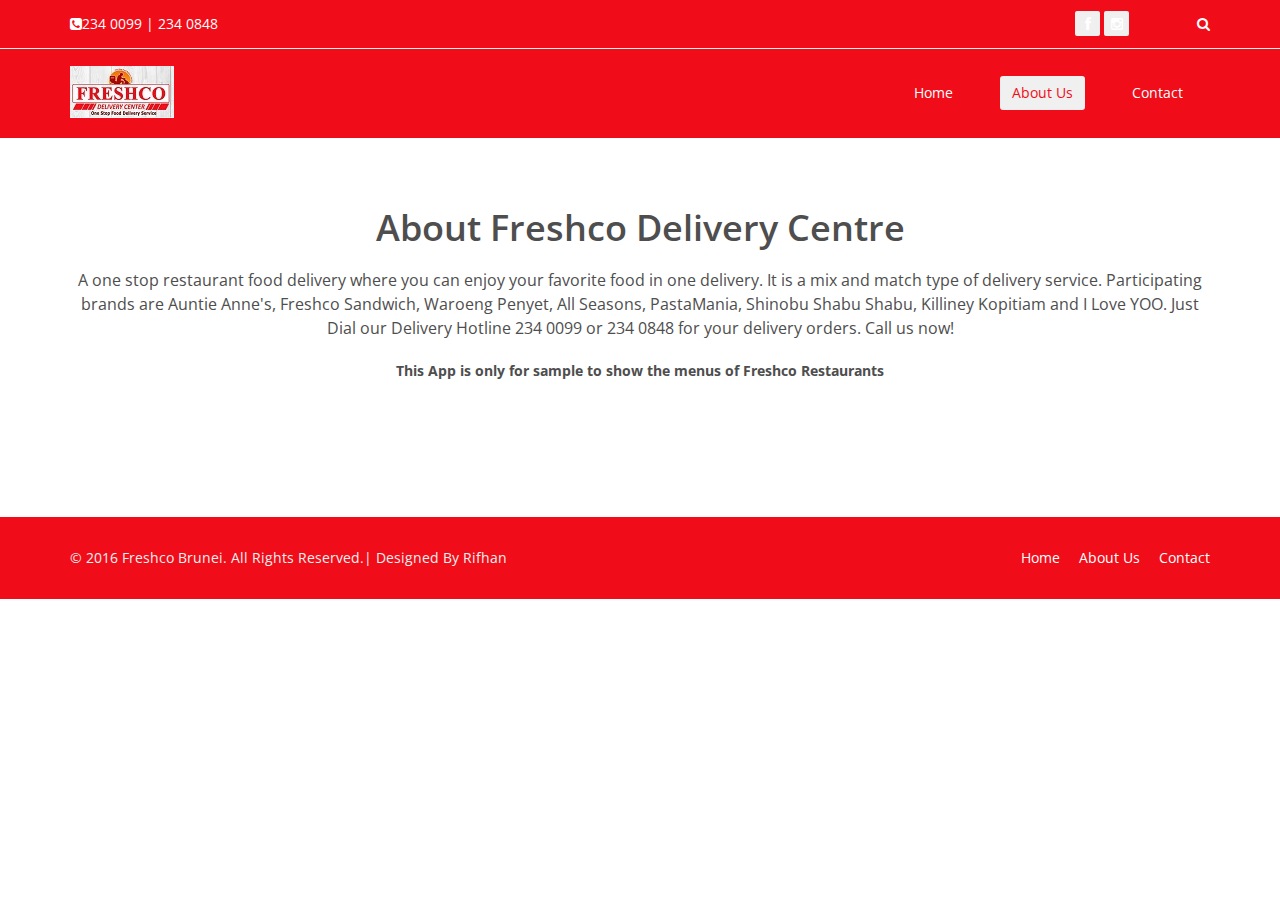
==== about-us.html @ 593df30f "Add files via upload" ====
<!DOCTYPE html>
<html>
    
    <head>
        <meta charset="utf-8">
        <meta name="viewport" content="width=device-width, initial-scale=1.0">
        <meta name="description" content="">
        <meta name="author" content="">
        <title>About Us</title>
        <!-- core CSS -->
        <link href="css/bootstrap.min.css" rel="stylesheet">
        <link href="css/font-awesome.min.css" rel="stylesheet">
        <link href="css/animate.min.css" rel="stylesheet">
        <link href="css/prettyPhoto.css" rel="stylesheet">
        <link href="css/main.css" rel="stylesheet">
        <link href="css/responsive.css" rel="stylesheet">
        <!--[if lt IE 9]>
            <script src="js/html5shiv.js"></script>
            <script src="js/respond.min.js"></script>
        <![endif]-->
        <!--<link rel="shortcut icon" href="images/ico/favicon.ico">
        <link rel="apple-touch-icon-precomposed" sizes="144x144" href="images/ico/apple-touch-icon-144-precomposed.png">
        <link rel="apple-touch-icon-precomposed" sizes="114x114" href="images/ico/apple-touch-icon-114-precomposed.png">
        <link rel="apple-touch-icon-precomposed" sizes="72x72" href="images/ico/apple-touch-icon-72-precomposed.png">
        <link rel="apple-touch-icon-precomposed" href="images/ico/apple-touch-icon-57-precomposed.png">-->
	</head>
    
    <body>
        <header id="header">
            <div class="top-bar">
                <div class="container">
                    <div class="row">
                        <div class="col-sm-6 col-xs-4">
                            <div class="top-number">
                                <p>
                                    <i class="fa fa-phone-square"></i>234 0099 | 234 0848</p>
                            </div>
                        </div>
                        <div class="col-sm-6 col-xs-8">
                            <div class="social">
                                <ul class="social-share">
                                    <li>
                                        <a href="https://www.facebook.com/Freshco-Brunei-477813795649730/"><i class="fa fa-facebook"></i></a>
                                    </li>
                                   
                                    <li>
                                        <a href="http://www.instagram.com/freshcobrunei"><i class="fa fa-instagram"></i></a>
                                    </li>
                                </ul>
                                <div class="search">
                                    <form role="form">
                                        <input type="text" class="search-form" autocomplete="off" placeholder="Search">
                                        <i class="fa fa-search"></i>
									</form>
                                </div>
                            </div>
                        </div>
                    </div>
                </div>
                <!--/.container-->
            </div>
			 <!--/.top-bar-->
            <nav class="navbar navbar-inverse" role="banner">
                <div class="container">
                    <div class="navbar-header">
                        <button type="button" class="navbar-toggle" data-toggle="collapse" data-target=".navbar-collapse">
                            <span class="sr-only">Toggle navigation</span>
                            <span class="icon-bar"></span>
                            <span class="icon-bar"></span>
                            <span class="icon-bar"></span>
                        </button>
                        <a class="navbar-brand" href="index.html"><img src="images/logo.jpg" alt="logo"></a>
                    </div>
                    <div class="collapse navbar-collapse navbar-right">
                        <ul class="nav navbar-nav">
                            <li>
                                <a href="index.html">Home</a>
                            </li>
                            <li class="active">
                                <a href="about-us.html">About Us</a>
                            </li>                   
                            <li>
                                <a href="contact-us.html">Contact</a>
                            </li>
                        </ul>
                    </div>
                </div>
                <!--/.container-->
            </nav><!--/nav-->
		</header>

    <section id="about-us">
        <div class="container">
			<div class="center wow fadeInDown">
				<h2>About Freshco Delivery Centre</h2>
				<p class="lead">A one stop restaurant food delivery where you can enjoy your favorite food in one delivery. It is a mix and match type of delivery service. 
				Participating brands are Auntie Anne's, Freshco Sandwich, Waroeng Penyet, All Seasons, PastaMania, Shinobu Shabu Shabu, Killiney Kopitiam and I Love YOO. 
				Just Dial our Delivery Hotline 234 0099 or 234 0848 for your delivery orders. Call us now!</p>
				
				<p><strong> This App is only for sample to show the menus of Freshco Restaurants</strong></p>
			</div>
		</div><!--/.container-->
    </section><!--/about-us-->

    <!--/#bottom-->
        <footer id="footer" class="midnight-blue">
            <div class="container">
                <div class="row">
                    <div class="col-sm-6">© 2016 Freshco Brunei. All Rights Reserved.| Designed By Rifhan</div>
                    <div class="col-sm-6">
                        <ul class="pull-right">
                            <li>
                                <a href="index.html">Home</a>
                            </li>
                            <li>
                                <a href="about-us.html">About Us</a>
                            </li>
                            <li>
                                <a href="contact-us.html">Contact</a>
                            </li>
                        </ul>
                    </div>
                </div>
            </div>
        </footer>
        <!--/#footer-->

    <script src="js/jquery.js"></script>
    <script type="text/javascript">
        $('.carousel').carousel()
    </script>
    <script src="js/bootstrap.min.js"></script>
    <script src="js/jquery.prettyPhoto.js"></script>
    <script src="js/jquery.isotope.min.js"></script>
    <script src="js/main.js"></script>
    <script src="js/wow.min.js"></script>
</body>
</html>
---- css/prettyPhoto.css ----
div.pp_default .pp_top,div.pp_default .pp_top .pp_middle,div.pp_default .pp_top .pp_left,div.pp_default .pp_top .pp_right,div.pp_default .pp_bottom,div.pp_default .pp_bottom .pp_left,div.pp_default .pp_bottom .pp_middle,div.pp_default .pp_bottom .pp_right{height:13px}
div.pp_default .pp_top .pp_left{background:url(../images/prettyPhoto/default/sprite.png) -78px -93px no-repeat}
div.pp_default .pp_top .pp_middle{background:url(../images/prettyPhoto/default/sprite_x.png) top left repeat-x}
div.pp_default .pp_top .pp_right{background:url(../images/prettyPhoto/default/sprite.png) -112px -93px no-repeat}
div.pp_default .pp_content .ppt{color:#f8f8f8}
div.pp_default .pp_content_container .pp_left{background:url(../images/prettyPhoto/default/sprite_y.png) -7px 0 repeat-y;padding-left:13px}
div.pp_default .pp_content_container .pp_right{background:url(../images/prettyPhoto/default/sprite_y.png) top right repeat-y;padding-right:13px}
div.pp_default .pp_next:hover{background:url(../images/prettyPhoto/default/sprite_next.png) center right no-repeat;cursor:pointer}
div.pp_default .pp_previous:hover{background:url(../images/prettyPhoto/default/sprite_prev.png) center left no-repeat;cursor:pointer}
div.pp_default .pp_expand{background:url(../images/prettyPhoto/default/sprite.png) 0 -29px no-repeat;cursor:pointer;width:28px;height:28px}
div.pp_default .pp_expand:hover{background:url(../images/prettyPhoto/default/sprite.png) 0 -56px no-repeat;cursor:pointer}
div.pp_default .pp_contract{background:url(../images/prettyPhoto/default/sprite.png) 0 -84px no-repeat;cursor:pointer;width:28px;height:28px}
div.pp_default .pp_contract:hover{background:url(../images/prettyPhoto/default/sprite.png) 0 -113px no-repeat;cursor:pointer}
div.pp_default .pp_close{width:30px;height:30px;background:url(../images/prettyPhoto/default/sprite.png) 2px 1px no-repeat;cursor:pointer}
div.pp_default .pp_gallery ul li a{background:url(../images/prettyPhoto/default/default_thumb.png) center center #f8f8f8;border:1px solid #aaa}
div.pp_default .pp_social{margin-top:7px}
div.pp_default .pp_gallery a.pp_arrow_previous,div.pp_default .pp_gallery a.pp_arrow_next{position:static;left:auto}
div.pp_default .pp_nav .pp_play,div.pp_default .pp_nav .pp_pause{background:url(../images/prettyPhoto/default/sprite.png) -51px 1px no-repeat;height:30px;width:30px}
div.pp_default .pp_nav .pp_pause{background-position:-51px -29px}
div.pp_default a.pp_arrow_previous,div.pp_default a.pp_arrow_next{background:url(../images/prettyPhoto/default/sprite.png) -31px -3px no-repeat;height:20px;width:20px;margin:4px 0 0}
div.pp_default a.pp_arrow_next{left:52px;background-position:-82px -3px}
div.pp_default .pp_content_container .pp_details{margin-top:5px}
div.pp_default .pp_nav{clear:none;height:30px;width:110px;position:relative}
div.pp_default .pp_nav .currentTextHolder{font-family:Georgia;font-style:italic;color:#999;font-size:11px;left:75px;line-height:25px;position:absolute;top:2px;margin:0;padding:0 0 0 10px}
div.pp_default .pp_close:hover,div.pp_default .pp_nav .pp_play:hover,div.pp_default .pp_nav .pp_pause:hover,div.pp_default .pp_arrow_next:hover,div.pp_default .pp_arrow_previous:hover{opacity:0.7}
div.pp_default .pp_description{font-size:11px;font-weight:700;line-height:14px;margin:5px 50px 5px 0}
div.pp_default .pp_bottom .pp_left{background:url(../images/prettyPhoto/default/sprite.png) -78px -127px no-repeat}
div.pp_default .pp_bottom .pp_middle{background:url(../images/prettyPhoto/default/sprite_x.png) bottom left repeat-x}
div.pp_default .pp_bottom .pp_right{background:url(../images/prettyPhoto/default/sprite.png) -112px -127px no-repeat}
div.pp_default .pp_loaderIcon{background:url(../images/prettyPhoto/default/loader.gif) center center no-repeat}
div.light_rounded .pp_top .pp_left{background:url(../images/prettyPhoto/light_rounded/sprite.png) -88px -53px no-repeat}
div.light_rounded .pp_top .pp_right{background:url(../images/prettyPhoto/light_rounded/sprite.png) -110px -53px no-repeat}
div.light_rounded .pp_next:hover{background:url(../images/prettyPhoto/light_rounded/btnNext.png) center right no-repeat;cursor:pointer}
div.light_rounded .pp_previous:hover{background:url(../images/prettyPhoto/light_rounded/btnPrevious.png) center left no-repeat;cursor:pointer}
div.light_rounded .pp_expand{background:url(../images/prettyPhoto/light_rounded/sprite.png) -31px -26px no-repeat;cursor:pointer}
div.light_rounded .pp_expand:hover{background:url(../images/prettyPhoto/light_rounded/sprite.png) -31px -47px no-repeat;cursor:pointer}
div.light_rounded .pp_contract{background:url(../images/prettyPhoto/light_rounded/sprite.png) 0 -26px no-repeat;cursor:pointer}
div.light_rounded .pp_contract:hover{background:url(../images/prettyPhoto/light_rounded/sprite.png) 0 -47px no-repeat;cursor:pointer}
div.light_rounded .pp_close{width:75px;height:22px;background:url(../images/prettyPhoto/light_rounded/sprite.png) -1px -1px no-repeat;cursor:pointer}
div.light_rounded .pp_nav .pp_play{background:url(../images/prettyPhoto/light_rounded/sprite.png) -1px -100px no-repeat;height:15px;width:14px}
div.light_rounded .pp_nav .pp_pause{background:url(../images/prettyPhoto/light_rounded/sprite.png) -24px -100px no-repeat;height:15px;width:14px}
div.light_rounded .pp_arrow_previous{background:url(../images/prettyPhoto/light_rounded/sprite.png) 0 -71px no-repeat}
div.light_rounded .pp_arrow_next{background:url(../images/prettyPhoto/light_rounded/sprite.png) -22px -71px no-repeat}
div.light_rounded .pp_bottom .pp_left{background:url(../images/prettyPhoto/light_rounded/sprite.png) -88px -80px no-repeat}
div.light_rounded .pp_bottom .pp_right{background:url(../images/prettyPhoto/light_rounded/sprite.png) -110px -80px no-repeat}
div.dark_rounded .pp_top .pp_left{background:url(../images/prettyPhoto/dark_rounded/sprite.png) -88px -53px no-repeat}
div.dark_rounded .pp_top .pp_right{background:url(../images/prettyPhoto/dark_rounded/sprite.png) -110px -53px no-repeat}
div.dark_rounded .pp_content_container .pp_left{background:url(../images/prettyPhoto/dark_rounded/contentPattern.png) top left repeat-y}
div.dark_rounded .pp_content_container .pp_right{background:url(../images/prettyPhoto/dark_rounded/contentPattern.png) top right repeat-y}
div.dark_rounded .pp_next:hover{background:url(../images/prettyPhoto/dark_rounded/btnNext.png) center right no-repeat;cursor:pointer}
div.dark_rounded .pp_previous:hover{background:url(../images/prettyPhoto/dark_rounded/btnPrevious.png) center left no-repeat;cursor:pointer}
div.dark_rounded .pp_expand{background:url(../images/prettyPhoto/dark_rounded/sprite.png) -31px -26px no-repeat;cursor:pointer}
div.dark_rounded .pp_expand:hover{background:url(../images/prettyPhoto/dark_rounded/sprite.png) -31px -47px no-repeat;cursor:pointer}
div.dark_rounded .pp_contract{background:url(../images/prettyPhoto/dark_rounded/sprite.png) 0 -26px no-repeat;cursor:pointer}
div.dark_rounded .pp_contract:hover{background:url(../images/prettyPhoto/dark_rounded/sprite.png) 0 -47px no-repeat;cursor:pointer}
div.dark_rounded .pp_close{width:75px;height:22px;background:url(../images/prettyPhoto/dark_rounded/sprite.png) -1px -1px no-repeat;cursor:pointer}
div.dark_rounded .pp_description{margin-right:85px;color:#fff}
div.dark_rounded .pp_nav .pp_play{background:url(../images/prettyPhoto/dark_rounded/sprite.png) -1px -100px no-repeat;height:15px;width:14px}
div.dark_rounded .pp_nav .pp_pause{background:url(../images/prettyPhoto/dark_rounded/sprite.png) -24px -100px no-repeat;height:15px;width:14px}
div.dark_rounded .pp_arrow_previous{background:url(../images/prettyPhoto/dark_rounded/sprite.png) 0 -71px no-repeat}
div.dark_rounded .pp_arrow_next{background:url(../images/prettyPhoto/dark_rounded/sprite.png) -22px -71px no-repeat}
div.dark_rounded .pp_bottom .pp_left{background:url(../images/prettyPhoto/dark_rounded/sprite.png) -88px -80px no-repeat}
div.dark_rounded .pp_bottom .pp_right{background:url(../images/prettyPhoto/dark_rounded/sprite.png) -110px -80px no-repeat}
div.dark_rounded .pp_loaderIcon{background:url(../images/prettyPhoto/dark_rounded/loader.gif) center center no-repeat}
div.dark_square .pp_left,div.dark_square .pp_middle,div.dark_square .pp_right,div.dark_square .pp_content{background:#000}
div.dark_square .pp_description{color:#fff;margin:0 85px 0 0}
div.dark_square .pp_loaderIcon{background:url(../images/prettyPhoto/dark_square/loader.gif) center center no-repeat}
div.dark_square .pp_expand{background:url(../images/prettyPhoto/dark_square/sprite.png) -31px -26px no-repeat;cursor:pointer}
div.dark_square .pp_expand:hover{background:url(../images/prettyPhoto/dark_square/sprite.png) -31px -47px no-repeat;cursor:pointer}
div.dark_square .pp_contract{background:url(../images/prettyPhoto/dark_square/sprite.png) 0 -26px no-repeat;cursor:pointer}
div.dark_square .pp_contract:hover{background:url(../images/prettyPhoto/dark_square/sprite.png) 0 -47px no-repeat;cursor:pointer}
div.dark_square .pp_close{width:75px;height:22px;background:url(../images/prettyPhoto/dark_square/sprite.png) -1px -1px no-repeat;cursor:pointer}
div.dark_square .pp_nav{clear:none}
div.dark_square .pp_nav .pp_play{background:url(../images/prettyPhoto/dark_square/sprite.png) -1px -100px no-repeat;height:15px;width:14px}
div.dark_square .pp_nav .pp_pause{background:url(../images/prettyPhoto/dark_square/sprite.png) -24px -100px no-repeat;height:15px;width:14px}
div.dark_square .pp_arrow_previous{background:url(../images/prettyPhoto/dark_square/sprite.png) 0 -71px no-repeat}
div.dark_square .pp_arrow_next{background:url(../images/prettyPhoto/dark_square/sprite.png) -22px -71px no-repeat}
div.dark_square .pp_next:hover{background:url(../images/prettyPhoto/dark_square/btnNext.png) center right no-repeat;cursor:pointer}
div.dark_square .pp_previous:hover{background:url(../images/prettyPhoto/dark_square/btnPrevious.png) center left no-repeat;cursor:pointer}
div.light_square .pp_expand{background:url(../images/prettyPhoto/light_square/sprite.png) -31px -26px no-repeat;cursor:pointer}
div.light_square .pp_expand:hover{background:url(../images/prettyPhoto/light_square/sprite.png) -31px -47px no-repeat;cursor:pointer}
div.light_square .pp_contract{background:url(../images/prettyPhoto/light_square/sprite.png) 0 -26px no-repeat;cursor:pointer}
div.light_square .pp_contract:hover{background:url(../images/prettyPhoto/light_square/sprite.png) 0 -47px no-repeat;cursor:pointer}
div.light_square .pp_close{width:75px;height:22px;background:url(../images/prettyPhoto/light_square/sprite.png) -1px -1px no-repeat;cursor:pointer}
div.light_square .pp_nav .pp_play{background:url(../images/prettyPhoto/light_square/sprite.png) -1px -100px no-repeat;height:15px;width:14px}
div.light_square .pp_nav .pp_pause{background:url(../images/prettyPhoto/light_square/sprite.png) -24px -100px no-repeat;height:15px;width:14px}
div.light_square .pp_arrow_previous{background:url(../images/prettyPhoto/light_square/sprite.png) 0 -71px no-repeat}
div.light_square .pp_arrow_next{background:url(../images/prettyPhoto/light_square/sprite.png) -22px -71px no-repeat}
div.light_square .pp_next:hover{background:url(../images/prettyPhoto/light_square/btnNext.png) center right no-repeat;cursor:pointer}
div.light_square .pp_previous:hover{background:url(../images/prettyPhoto/light_square/btnPrevious.png) center left no-repeat;cursor:pointer}
div.facebook .pp_top .pp_left{background:url(../images/prettyPhoto/facebook/sprite.png) -88px -53px no-repeat}
div.facebook .pp_top .pp_middle{background:url(../images/prettyPhoto/facebook/contentPatternTop.png) top left repeat-x}
div.facebook .pp_top .pp_right{background:url(../images/prettyPhoto/facebook/sprite.png) -110px -53px no-repeat}
div.facebook .pp_content_container .pp_left{background:url(../images/prettyPhoto/facebook/contentPatternLeft.png) top left repeat-y}
div.facebook .pp_content_container .pp_right{background:url(../images/prettyPhoto/facebook/contentPatternRight.png) top right repeat-y}
div.facebook .pp_expand{background:url(../images/prettyPhoto/facebook/sprite.png) -31px -26px no-repeat;cursor:pointer}
div.facebook .pp_expand:hover{background:url(../images/prettyPhoto/facebook/sprite.png) -31px -47px no-repeat;cursor:pointer}
div.facebook .pp_contract{background:url(../images/prettyPhoto/facebook/sprite.png) 0 -26px no-repeat;cursor:pointer}
div.facebook .pp_contract:hover{background:url(../images/prettyPhoto/facebook/sprite.png) 0 -47px no-repeat;cursor:pointer}
div.facebook .pp_close{width:22px;height:22px;background:url(../images/prettyPhoto/facebook/sprite.png) -1px -1px no-repeat;cursor:pointer}
div.facebook .pp_description{margin:0 37px 0 0}
div.facebook .pp_loaderIcon{background:url(../images/prettyPhoto/facebook/loader.gif) center center no-repeat}
div.facebook .pp_arrow_previous{background:url(../images/prettyPhoto/facebook/sprite.png) 0 -71px no-repeat;height:22px;margin-top:0;width:22px}
div.facebook .pp_arrow_previous.disabled{background-position:0 -96px;cursor:default}
div.facebook .pp_arrow_next{background:url(../images/prettyPhoto/facebook/sprite.png) -32px -71px no-repeat;height:22px;margin-top:0;width:22px}
div.facebook .pp_arrow_next.disabled{background-position:-32px -96px;cursor:default}
div.facebook .pp_nav{margin-top:0}
div.facebook .pp_nav p{font-size:15px;padding:0 3px 0 4px}
div.facebook .pp_nav .pp_play{background:url(../images/prettyPhoto/facebook/sprite.png) -1px -123px no-repeat;height:22px;width:22px}
div.facebook .pp_nav .pp_pause{background:url(../images/prettyPhoto/facebook/sprite.png) -32px -123px no-repeat;height:22px;width:22px}
div.facebook .pp_next:hover{background:url(../images/prettyPhoto/facebook/btnNext.png) center right no-repeat;cursor:pointer}
div.facebook .pp_previous:hover{background:url(../images/prettyPhoto/facebook/btnPrevious.png) center left no-repeat;cursor:pointer}
div.facebook .pp_bottom .pp_left{background:url(../images/prettyPhoto/facebook/sprite.png) -88px -80px no-repeat}
div.facebook .pp_bottom .pp_middle{background:url(../images/prettyPhoto/facebook/contentPatternBottom.png) top left repeat-x}
div.facebook .pp_bottom .pp_right{background:url(../images/prettyPhoto/facebook/sprite.png) -110px -80px no-repeat}
div.pp_pic_holder a:focus{outline:none}
div.pp_overlay{background:#000;display:none;left:0;position:absolute;top:0;width:100%;z-index:9500}
div.pp_pic_holder{display:none;position:absolute;width:100px;z-index:10000}
.pp_content{height:40px;min-width:40px}
* html .pp_content{width:40px}
.pp_content_container{position:relative;text-align:left;width:100%}
.pp_content_container .pp_left{padding-left:20px}
.pp_content_container .pp_right{padding-right:20px}
.pp_content_container .pp_details{float:left;margin:10px 0 2px}
.pp_description{display:none;margin:0}
.pp_social{float:left;margin:0}
.pp_social .facebook{float:left;margin-left:5px;width:55px;overflow:hidden}
.pp_social .twitter{float:left}
.pp_nav{clear:right;float:left;margin:3px 10px 0 0}
.pp_nav p{float:left;white-space:nowrap;margin:2px 4px}
.pp_nav .pp_play,.pp_nav .pp_pause{float:left;margin-right:4px;text-indent:-10000px}
a.pp_arrow_previous,a.pp_arrow_next{display:block;float:left;height:15px;margin-top:3px;overflow:hidden;text-indent:-10000px;width:14px}
.pp_hoverContainer{position:absolute;top:0;width:100%;z-index:2000}
.pp_gallery{display:none;left:50%;margin-top:-50px;position:absolute;z-index:10000}
.pp_gallery div{float:left;overflow:hidden;position:relative}
.pp_gallery ul{float:left;height:35px;position:relative;white-space:nowrap;margin:0 0 0 5px;padding:0}
.pp_gallery ul a{border:1px rgba(0,0,0,0.5) solid;display:block;float:left;height:33px;overflow:hidden}
.pp_gallery ul a img{border:0}
.pp_gallery li{display:block;float:left;margin:0 5px 0 0;padding:0}
.pp_gallery li.default a{background:url(../images/prettyPhoto/facebook/default_thumbnail.gif) 0 0 no-repeat;display:block;height:33px;width:50px}
.pp_gallery .pp_arrow_previous,.pp_gallery .pp_arrow_next{margin-top:7px!important}
a.pp_next{background:url(../images/prettyPhoto/light_rounded/btnNext.png) 10000px 10000px no-repeat;display:block;float:right;height:100%;text-indent:-10000px;width:49%}
a.pp_previous{background:url(../images/prettyPhoto/light_rounded/btnNext.png) 10000px 10000px no-repeat;display:block;float:left;height:100%;text-indent:-10000px;width:49%}
a.pp_expand,a.pp_contract{cursor:pointer;display:none;height:20px;position:absolute;right:30px;text-indent:-10000px;top:10px;width:20px;z-index:20000}
a.pp_close{position:absolute;right:0;top:0;display:block;line-height:22px;text-indent:-10000px}
.pp_loaderIcon{display:block;height:24px;left:50%;position:absolute;top:50%;width:24px;margin:-12px 0 0 -12px}
#pp_full_res{line-height:1!important}
#pp_full_res .pp_inline{text-align:left}
#pp_full_res .pp_inline p{margin:0 0 15px}
div.ppt{color:#fff;display:none;font-size:17px;z-index:9999;margin:0 0 5px 15px}
div.pp_default .pp_content,div.light_rounded .pp_content{background-color:#fff}
div.pp_default #pp_full_res .pp_inline,div.light_rounded .pp_content .ppt,div.light_rounded #pp_full_res .pp_inline,div.light_square .pp_content .ppt,div.light_square #pp_full_res .pp_inline,div.facebook .pp_content .ppt,div.facebook #pp_full_res .pp_inline{color:#000}
div.pp_default .pp_gallery ul li a:hover,div.pp_default .pp_gallery ul li.selected a,.pp_gallery ul a:hover,.pp_gallery li.selected a{border-color:#fff}
div.pp_default .pp_details,div.light_rounded .pp_details,div.dark_rounded .pp_details,div.dark_square .pp_details,div.light_square .pp_details,div.facebook .pp_details{position:relative}
div.light_rounded .pp_top .pp_middle,div.light_rounded .pp_content_container .pp_left,div.light_rounded .pp_content_container .pp_right,div.light_rounded .pp_bottom .pp_middle,div.light_square .pp_left,div.light_square .pp_middle,div.light_square .pp_right,div.light_square .pp_content,div.facebook .pp_content{background:#fff}
div.light_rounded .pp_description,div.light_square .pp_description{margin-right:85px}
div.light_rounded .pp_gallery a.pp_arrow_previous,div.light_rounded .pp_gallery a.pp_arrow_next,div.dark_rounded .pp_gallery a.pp_arrow_previous,div.dark_rounded .pp_gallery a.pp_arrow_next,div.dark_square .pp_gallery a.pp_arrow_previous,div.dark_square .pp_gallery a.pp_arrow_next,div.light_square .pp_gallery a.pp_arrow_previous,div.light_square .pp_gallery a.pp_arrow_next{margin-top:12px!important}
div.light_rounded .pp_arrow_previous.disabled,div.dark_rounded .pp_arrow_previous.disabled,div.dark_square .pp_arrow_previous.disabled,div.light_square .pp_arrow_previous.disabled{background-position:0 -87px;cursor:default}
div.light_rounded .pp_arrow_next.disabled,div.dark_rounded .pp_arrow_next.disabled,div.dark_square .pp_arrow_next.disabled,div.light_square .pp_arrow_next.disabled{background-position:-22px -87px;cursor:default}
div.light_rounded .pp_loaderIcon,div.light_square .pp_loaderIcon{background:url(../images/prettyPhoto/light_rounded/loader.gif) center center no-repeat}
div.dark_rounded .pp_top .pp_middle,div.dark_rounded .pp_content,div.dark_rounded .pp_bottom .pp_middle{background:url(../images/prettyPhoto/dark_rounded/contentPattern.png) top left repeat}
div.dark_rounded .currentTextHolder,div.dark_square .currentTextHolder{color:#c4c4c4}
div.dark_rounded #pp_full_res .pp_inline,div.dark_square #pp_full_res .pp_inline{color:#fff}
.pp_top,.pp_bottom{height:20px;position:relative}
* html .pp_top,* html .pp_bottom{padding:0 20px}
.pp_top .pp_left,.pp_bottom .pp_left{height:20px;left:0;position:absolute;width:20px}
.pp_top .pp_middle,.pp_bottom .pp_middle{height:20px;left:20px;position:absolute;right:20px}
* html .pp_top .pp_middle,* html .pp_bottom .pp_middle{left:0;position:static}
.pp_top .pp_right,.pp_bottom .pp_right{height:20px;left:auto;position:absolute;right:0;top:0;width:20px}
.pp_fade,.pp_gallery li.default a img{display:none}
---- css/main.css ----
@import url(http://fonts.googleapis.com/css?family=Open+Sans:300italic,400italic,600italic,700italic,800italic,400,600,700,300,800);


/*************************
*******Typography******
**************************/

body {
  background: #fff;
  font-family: 'Open Sans', sans-serif;
  color:#4e4e4e;
  line-height: 22px;
}

h1,
h2,
h3,
h4,
h5,
h6 {
  font-weight: 600; 
  font-family: 'Open Sans', sans-serif;
  color:#4e4e4e;
}

h1{
  font-size: 36px;
  color:#fff;
}

h2{
  font-size: 20px;
}

h3{
  font-size: 16px;
  color: #787878;
  font-weight: 400;
  line-height: 24px;
}

h4{
  font-size: 16px;
}

a {
  color: #009999;
  -webkit-transition: color 300ms, background-color 300ms;
  -moz-transition: color 300ms, background-color 300ms;
  -o-transition:  color 300ms, background-color 300ms;
  transition:  color 300ms, background-color 300ms;
}

a:hover, a:focus {
  color: #d43133;
}

hr {
  border-top: 1px solid #e5e5e5;
  border-bottom: 1px solid #fff;
}


.btn-primary {
  padding: 8px 20px;
  background: #f00c19;
  color: #fff;
  border-radius: 4px;
  border:none;
  margin-top: 10px;
}


.btn-primary:hover, 
.btn-primary:focus{
  background: #f0f0f0;
  outline: none;
  box-shadow: none;
  color: #f00c19;
} 

.btn-transparent {
  border: 3px solid #fff;
  background: transparent;
  color: #fff;
}

.btn-transparent:hover {
  border-color: rgba(255, 255, 255, 0.5);
}

a:hover,
a:focus {
  color: #111;
  text-decoration: none;
  outline: none;
}

.dropdown-menu {
  margin-top: -1px;
  min-width: 180px;
}

.center h2{
  font-size: 36px;
  margin-top: 0;
  margin-bottom: 20px;
}

.media>.pull-left{
  margin-right: 20px;
}

.media>.pull-right{
  margin-left: 20px;
}

body > section {
  padding: 70px 0;
}

.center {
  text-align: center;
  padding-bottom: 55px;
}

.scaleIn {
  -webkit-animation-name: scaleIn;
  animation-name: scaleIn;
}

.lead{
  font-size: 16px;
  line-height: 24px;
  font-weight: 400;
}

.transparent-bg {
  background-color: transparent !important;
  margin-bottom: 0;
}

@-webkit-keyframes scaleIn {
  0% {
    opacity: 0;
    -webkit-transform: scale(0);
    transform: scale(0);
  }

  100% {
    opacity: 1;
    -webkit-transform: scale(1);
    transform: scale(1);
  }
}

@keyframes scaleIn {
  0% {
    opacity: 0;
    -webkit-transform: scale(0);
    -ms-transform: scale(0);
    transform: scale(0);
  }

  100% {
    opacity: 1;
    -webkit-transform: scale(1);
    -ms-transform: scale(1);
    transform: scale(1);
  }
}


/*************************
*******Header******
**************************/

#header .search{
  display: inline-block;
}

.navbar>.container .navbar-brand{
  margin-left: 0;
}

.top-bar {
  padding: 10px 0;
  background: #f00c19;
  border-bottom: 1px solid #f0f0f0;
  line-height: 28px;
}

.top-number{
  color: #fff;
}

.top-number p{
  margin: 0
}

.social{
  text-align: right;
}

.social-share{
 display: inline-block;
 list-style: none;
 padding: 0;
 margin: 0;
}

ul.social-share li {
  display: inline-block;
}

ul.social-share li a {
  display: inline-block;
  color: #fff;
  background: #f0f0f0;
  width: 25px;
  height: 25px;
  line-height: 25px;
  text-align: center;
  border-radius: 2px;
}

ul.social-share li a:hover {
  background: #009999;
  color: #fff;
}

.search i {
  color: #fff;
}

input.search-form{
  background: transparent;
  border: 0 none;
  width: 60px;
  padding: 0 10px;
  color: #FFF;
  -webkit-transition: all 400ms;
  -moz-transition: all 400ms;
  -ms-transition: all 400ms;
  -o-transition: all 400ms;
  transition: all 400ms;
}

input.search-form::-webkit-input-placeholder{
  color: transparent;
}

input.search-form:hover::-webkit-input-placeholder {
  color: #fff;
}

input.search-form:hover {
  width: 180px;
}

.navbar-brand {
  padding: 0;
  margin:0;
}

.navbar {
  border-radius: 0;
  margin-bottom: 0;
  background: #f00c19;
  padding: 15px 0;
  padding-bottom: 0;
}

 .navbar-nav{
  margin-top: 12px;
 }

.navbar-nav>li{
  margin-left: 35px;
  padding-bottom: 28px;
}

.navbar-inverse .navbar-nav > li > a {
  padding: 5px 12px;
  margin: 0;
  border-radius: 3px;
  color: #fff;
  line-height: 24px;
  display: inline-block;
}

.navbar-inverse .navbar-nav > li > a:hover{
	background-color: #f0f0f0;
  color: #f00c19;
}

.navbar-inverse {
  border: none;
}

.navbar-inverse .navbar-brand {
  font-size: 36px;
  line-height: 50px;
  color: #fff;
}

.navbar-inverse .navbar-nav > .active > a,
.navbar-inverse .navbar-nav > .active > a:hover,
.navbar-inverse .navbar-nav > .active > a:focus,
.navbar-inverse .navbar-nav > .open > a,
.navbar-inverse .navbar-nav > .open > a:hover,
.navbar-inverse .navbar-nav > .open > a:focus {
  background-color: #f0f0f0;
  color: #f00c19;
}

.navbar-inverse .navbar-nav .dropdown-menu {
  background-color: rgba(0,0,0,.85);
  -webkit-box-shadow: 0 3px 8px rgba(0, 0, 0, 0.125);
  -moz-box-shadow: 0 3px 8px rgba(0, 0, 0, 0.125);
  box-shadow: 0 3px 8px rgba(0, 0, 0, 0.125);
  border: 0;
  padding: 0;
  margin-top: 0;
  border-top: 0;
  border-radius: 0;
  left: 0;
}

.navbar-inverse .navbar-nav .dropdown-menu:before{
  position: absolute;
  top:0;
}

.navbar-inverse .navbar-nav .dropdown-menu > li > a {
  padding: 8px 15px;
  color: #f0f0f0;
}

.navbar-inverse .navbar-nav .dropdown-menu > li:hover > a,
.navbar-inverse .navbar-nav .dropdown-menu > li:focus > a,
.navbar-inverse .navbar-nav .dropdown-menu > li.active > a {
  background-color: #f0f0f0;
  color: #f00c19;
}

.navbar-inverse .navbar-nav .dropdown-menu > li:last-child > a {
  border-radius: 0 0 3px 3px;
}

.navbar-inverse .navbar-nav .dropdown-menu > li.divider {
  background-color: transparent;
}

.navbar-inverse .navbar-collapse,
.navbar-inverse .navbar-form {
  border-top: 0;
  padding-bottom: 0;
}


/*************************
*******Home Page******
**************************/


#main-slider {
  position: relative;
}

.no-margin {
  margin: 0;
  padding: 0;
}

#main-slider .carousel .carousel-content {
  margin-top: 150px;
}

#main-slider .carousel .slide-margin{
  margin-top: 140px;
}

#main-slider .carousel h2 {
  color: #fff;
}

#main-slider .carousel .btn-slide {
  padding: 8px 20px;
  background: #009999;
  color: #fff;
  border-radius: 4px;
  margin-top: 25px;
  display: inline-block;
}

#main-slider .carousel .slider-img{
  text-align: right;
  position: absolute;
}


#main-slider .carousel .item {
  background-position: 50%;
  background-repeat: no-repeat;
  background-size: cover;
  left: 0 !important;
  opacity: 0;
  top: 0;
  position: absolute;
  width: 100%;
  display: block !important;
  height: 730px;
  -webkit-transition: opacity ease-in-out 500ms;
  -moz-transition: opacity ease-in-out 500ms;
  -o-transition: opacity ease-in-out 500ms;
  transition: opacity ease-in-out 500ms;
}

#main-slider .carousel .item:first-child {
  top: auto;
  position: relative;
}

#main-slider .carousel .item.active {
  opacity: 1;
  -webkit-transition: opacity ease-in-out 500ms;
  -moz-transition: opacity ease-in-out 500ms;
  -o-transition: opacity ease-in-out 500ms;
  transition: opacity ease-in-out 500ms;
  z-index: 1;
}

#main-slider .prev,
#main-slider .next {
  position: absolute;
  top: 50%;
  background-color: #009999;
  color: #fff;
  display: inline-block;
  margin-top: -25px;
  height: 40px;
  line-height: 40px;
  width: 40px;
  line-height: 40px;
  text-align: center;
  border-radius: 4px;
  z-index: 5;
}

#main-slider .prev:hover,
#main-slider .next:hover {
  background-color: #000;
}

#main-slider .prev {
  left: 10px;
}

#main-slider .next {
  right: 10px;
}

#main-slider .carousel-indicators li {
  width: 20px;
  height: 20px;
  background-color: #fff;
  margin: 0 15px 0 0;
  position: relative;
}

#main-slider .carousel-indicators li:after {
  position: absolute;
  content: "";
  width: 24px;
  height: 24px;
  border-radius: 100%;
  background: rgba(0, 0, 0, 0);
  border: 1px solid #FFF;
  left: -3px;
  top: -3px;
}

#main-slider .carousel-indicators .active{
  width: 20px;
  height: 20px;
  background-color: #009999;
   margin: 0 15px 0 0;
   border: 1px solid #009999;
   position: relative;
}

#main-slider .carousel-indicators .active:after {
  position: absolute;
  content: "";
  width: 24px;
  height: 24px;
  border-radius: 100%;
  background: #009999;
  border: 1px solid #009999;
  left: -3px;
  top: -3px;
}

#main-slider .active .animation.animated-item-1 {
  -webkit-animation: fadeInUp 300ms linear 300ms both;
  -moz-animation: fadeInUp 300ms linear 300ms both;
  -o-animation: fadeInUp 300ms linear 300ms both;
  -ms-animation: fadeInUp 300ms linear 300ms both;
  animation: fadeInUp 300ms linear 300ms both;
}

#main-slider .active .animation.animated-item-2 {
  -webkit-animation: fadeInUp 300ms linear 600ms both;
  -moz-animation: fadeInUp 300ms linear 600ms both;
  -o-animation: fadeInUp 300ms linear 600ms both;
  -ms-animation: fadeInUp 300ms linear 600ms both;
  animation: fadeInUp 300ms linear 600ms both;
}

#main-slider .active .animation.animated-item-3 {
  -webkit-animation: fadeInUp 300ms linear 900ms both;
  -moz-animation: fadeInUp 300ms linear 900ms both;
  -o-animation: fadeInUp 300ms linear 900ms both;
  -ms-animation: fadeInUp 300ms linear 900ms both;
  animation: fadeInUp 300ms linear 900ms both;
}

#main-slider .active .animation.animated-item-4 {
  -webkit-animation: fadeInUp 300ms linear 1200ms both;
  -moz-animation: fadeInUp 300ms linear 1200ms both;
  -o-animation: fadeInUp 300ms linear 1200ms both;
  -ms-animation: fadeInUp 300ms linear 1200ms both;
  animation: fadeInUp 300ms linear 1200ms both;
}

#feature {
  background: #f2f2f2;
  padding-bottom: 40px;
}

.features{
  padding: 0;
}

.feature-wrap {
  margin-bottom: 35px;
  overflow: hidden;
}

.feature-wrap h2{
  margin-top: 10px;
}

.feature-wrap .pull-left {
  margin-right: 25px;
}

.feature-wrap i{
  font-size: 48px;
  height: 110px;
  width: 110px;
  margin: 3px;
  border-radius: 100%;
  line-height: 110px;
  text-align:center;
  background: #ffffff;
  color: #009999;
  border: 3px solid #ffffff;
  box-shadow: inset 0 0 0 5px #f2f2f2;
  -webkit-box-shadow: inset 0 0 0 5px #f2f2f2;
  -webkit-transition: 500ms;
  -moz-transition: 500ms;
  -o-transition: 500ms;
  transition: 500ms;
  float: left;
  margin-right: 25px;
}

.feature-wrap i:hover {
  background: #009999;
  color: #fff;
  box-shadow: inset 0 0 0 5px #009999;
  -webkit-box-shadow: inset 0 0 0 5px #009999;
  border: 3px solid #009999;
}

#recent-works .col-xs-12.col-sm-4.col-md-4{
  padding: 0;
}

#recent-works{
    padding-bottom: 70px;
}

.recent-work-wrap {
  position: relative;
}

.recent-work-wrap img{
  width: 100%;
}

.recent-work-wrap .recent-work-inner{
  top: 0;
  background: transparent;
  opacity: .8;
  width: 100%;
  border-radius: 0;
  margin-bottom: 0;
}

.recent-work-wrap .recent-work-inner h3{
  margin: 10px 0;
}

.recent-work-wrap .recent-work-inner h3 a{
  font-size: 24px;
  color: #fff;
}

.recent-work-wrap .overlay {
  position: absolute;
  top: 0;
  left: 0;
  width: 100%;
  height: 100%;
  opacity: 0;
  border-radius: 0;
  background: #f00c19;
  color: #f0f0f0;
  vertical-align: middle;
  -webkit-transition: opacity 500ms;
  -moz-transition: opacity 500ms;
  -o-transition: opacity 500ms;
  transition: opacity 500ms;  
  padding: 30px;
}

.recent-work-wrap .overlay .preview {
  bottom: 0;
  display: inline-block;
  height: 35px;
  line-height: 35px;
  border-radius: 0;
  background: transparent;
  text-align: center;
  color: #fff;
}

.recent-work-wrap:hover .overlay {
  opacity: 1;
}

#services {
  background: #f0f0f0;
  background-size: cover;
}

#services .lead,
#services h2{
  color: #000;
}

.services-wrap {
  padding: 40px 30px;
  background: #fff;
  border-radius: 4px;
  margin: 0 0 40px;
}

.services-wrap h3 {
  font-size: 20px;
  margin: 10px 0;
}

.services-wrap .pull-left {
  margin-right: 20px;
}

#middle {
  background: #f2f2f2;
}

.skill h2{
  margin-bottom: 25px;
}

.progress-wrap{
  position: relative;
}

.progress .color1,
.progress .color1 .bar-width{
  background: #2d7da4;
}

.progress .color2,
.progress .color2 .bar-width{
  background: #6aa42f;
}

.progress .color3,
.progress .color3 .bar-width{
  background: #ffcc33;
}

.progress .color4,
.progress .color4 .bar-width{
  background: #db3615;
}

.progress, 
.progress-bar {
  height: 15px;
  line-height: 15px;
  background: #e6e6e6;
  -webkit-box-shadow: none;
  -moz-box-shadow: none;
  box-shadow: none;
  border-radius: 0;
  overflow: visible;
  text-align: right;
}

.progress{
  position: relative;
}

.progress .bar-width{
  position: absolute;
  width: 40px;
  height: 20px;
  line-height: 20px;
  text-align: center;
  font-size: 12px;
  font-weight: 700;
  top: -30px;
  border-radius: 2px;
  margin-left: -30px;
}

.progress span{
  position: relative;
}

.progress span:before{
  content: " ";
  position: absolute;
  width: auto;
  height: auto;
  border-width: 8px 5px;
  border-style: solid;
  bottom: -15px;
  right: 8px;
}

.progress .color1 span:before{
  border-color: #2d7da4 transparent transparent transparent;
}

.progress .color2 span:before{
  border-color: #6aa42f transparent transparent transparent;
}

.progress .color3 span:before{
  border-color: #ffcc33 transparent transparent transparent;
}

.progress .color4 span:before{
  border-color: #db3615 transparent transparent transparent;
}

.accordion h2{
  margin-bottom: 25px;
}

.panel-default{
  border-color: transparent;
}

.panel-default>.panel-heading,
.panel{
  background-color: #e6e6e6; 
  border:0 none;
  box-shadow:none;
}

.panel-default>.panel-heading+.panel-collapse .panel-body{
  background: #fff;
  color: #858586;
}

.panel-body{
  padding: 20px 20px 10px;
}

.panel-group .panel+.panel{
  margin-top: 0;
  border-top: 1px solid #d9d9d9;
}

.panel-group .panel{
  border-radius: 0;
}

.panel-heading{
  border-radius: 0;
}

.panel-title>a{
  color: #4e4e4e;
}

.accordion-inner img{
  border-radius: 4px;
}

.accordion-inner h4{
  margin-top: 0;
}

.panel-heading.active{
  background: #1f1f20;
}

.panel-heading.active .panel-title>a{
  color:#fff;
}

a.accordion-toggle  i{
  width: 45px;
  line-height: 44px;
  font-size: 20px;
  margin-top: -10px;
  text-align: center;
  margin-right: -15px;
  background: #c9c9c9;
}

.panel-heading.active a.accordion-toggle i{
  background: #009999;
  color: #fff;
}

.panel-heading.active a.accordion-toggle.collapsed i{
  background: #009999;
  color: #fff;
}

.nav-tabs>li{
  margin-bottom: 0px;
  border-bottom: 1px solid #e6e6e6;
}

.nav-tabs{
  border-bottom: transparent;
  border-right: 1px solid #e6e6e6;
}

.nav-tabs>li>a {
  background: #f5f5f5;
  color: #666;
  border-radius: 0;
  border: 0 none;
  line-height: 24px;
  margin-right:0;
  padding: 13px 15px;
}

.nav-tabs li:last-child{
  border-bottom: 0 none;
} 

.nav-stacked>li+li{
  margin-top: 0;
}

.nav-tabs>li>a:hover{
  background: #1f1f20;
  color:#fff;
}

.nav-tabs>li.active>a, 
.nav-tabs>li.active>a:hover, 
.nav-tabs>li.active>a:focus {
  border: 0;
  color:#fff;
  background: #1f1f20;
  position: relative;
}

.nav-tabs>li.active>a:after {
  position: absolute;
  content:  "";
  width: auto;
  height: auto;
  border-style:solid;
  border-color: transparent transparent transparent #1f1f20;
  border-width: 25px 22px;
  right: -44px;
  top:0;
}

.tab-wrap{
  border:1px solid #e6e6e6;
  margin-bottom: 20px;
}

.tab-content{
  padding: 20px;
}

.tab-content h2{
  margin-top: 0;
}

.tab-content img{
  border-radius: 4px;
}

.testimonial h2{
  margin-top: 0;
}

.testimonial-inner {
  color:#858586;
  font-size: 14px;
}

.testimonial-inner .pull-left{
  border-right: 1px solid #e7e7e7;
  padding-right: 15px;
  position: relative;
}

.testimonial-inner .pull-left:after{
  content: "";
  position: absolute;
  width: 9px;
  height: 9px;
  top: 50%;
  margin-top: -5px;
  background: #FFF;
  -webkit-transform: rotate(45deg);
  border: 1px solid #e7e7e7;
  right: -5px;
  border-left: 0 none;
  border-bottom: 0 none;
}

#partner {
  background: url(../images/partners/partner_bg.png) 50% 50% no-repeat;
  background-size: cover;
}

#partner {
  color: #fff;
  text-align: center;
}

#partner h2, 
#partner h3 {
  color: #fff;
}

.partners ul {
  list-style: none;
  margin: 0;
  padding: 0;
}

.partners ul li{
  display: inline-block;
  float: left;
  width: 20%;
}

#conatcat-info{
  background: #fff url(../images/contact.png) no-repeat 90% 0;
  padding: 30px 0;
}

.contact-info i{
  width: 60px;
  height: 60px;
  font-size: 40px;
  line-height: 60px;
  color: #fff;
  background: #000;
  text-align: center;
  border-radius: 10px;
}

.contact-info h2{
  margin-top: 0;
  color: #000;
}

.contact-info{
  color:#000;
}

/*************************
********* About Us Page CSS ******
**************************/

.about-us {
  margin-top: 110px;
  margin-bottom: -110px;
}

.about-us h2, 
.skill_text h2 {
  color:#4e4e4e;
  font-size: 30px;
  font-weight: 600;
}

.about-us p {
  color:#4e4e4e;
}

#carousel-slider {
  position: relative;
}

#carousel-slider .carousel-indicators {
  bottom: -25px;
}

#carousel-slider .carousel-indicators li {
  border: 1px solid #ffbd20;
}

#carousel-slider a i {
  border: 1px solid #777;
  border-radius:50%;
  font-size: 28px;
  height: 50px;
  padding: 8px;
  position: absolute;
  top: 50%;
  width: 50px;
  color:#777;
}

#carousel-slider a i:hover {
  background:#bfbfbf;
  color:#fff;
  border: 1px solid #bfbfbf;
}

#carousel-slider 
.carousel-control {
  width:inherit;
}

#carousel-slider .carousel-control.left i {
  left:-25px
}

#carousel-slider .carousel-control.right i {
  right: -25px;
}

#carousel-slider
.carousel-control.left, 
#carousel-slider
.carousel-control.right {
  background: none;
}

.skill_text {
  display: block;
  margin-bottom: 60px;
  margin-top: 25px;
  overflow: hidden;
}

.sinlge-skill {
  background:#f2f2f2;
  border-radius: 100%;
  color: #FFFFFF;
  font-size: 22px;
  font-weight: bold;
  height: 200px;
  position: relative;
  width: 200px;
  text-transform: uppercase;
  overflow: hidden;
  margin: 30px 0;

}

.sinlge-skill p em {
  color: #FFFFFF;
  font-size: 38px;
}

.sinlge-skill p {
  line-height: 1;
}

.joomla-skill, 
.html-skill, 
.css-skill, 
.wp-skill {
  position: absolute;
  height: 100%;
  bottom: 0;
  width:100%;
  border-radius: 100%;
  padding: 70px 0;
  text-align: center;
}


.joomla-skill {
  background: rgb(242,242,242); /* Old browsers */
  background: -moz-linear-gradient(top, rgba(242,242,242,1) 0%, rgba(242,242,242,1) 28%, rgba(45,125,164,1) 28%); /* FF3.6+ */
  background: -webkit-gradient(linear, left top, left bottom, color-stop(0%,rgba(242,242,242,1)), color-stop(28%,rgba(242,242,242,1)), color-stop(28%,rgba(45,125,164,1))); /* Chrome,Safari4+ */
  background: -webkit-linear-gradient(top, rgba(242,242,242,1) 0%,rgba(242,242,242,1) 28%,rgba(45,125,164,1) 28%); /* Chrome10+,Safari5.1+ */
  background: -o-linear-gradient(top, rgba(242,242,242,1) 0%,rgba(242,242,242,1) 28%,rgba(45,125,164,1) 28%); /* Opera 11.10+ */
  background: -ms-linear-gradient(top, rgba(242,242,242,1) 0%,rgba(242,242,242,1) 28%,rgba(45,125,164,1) 28%); /* IE10+ */
  background: linear-gradient(to bottom, rgba(242,242,242,1) 0%,rgba(242,242,242,1) 28%,rgba(45,125,164,1) 28%); /* W3C */
  filter: progid:DXImageTransform.Microsoft.gradient( startColorstr='#f2f2f2', endColorstr='#2d7da4',GradientType=0 ); /* IE6-9 */    
}

.html-skill {
  background: rgb(242,242,242); /* Old browsers */
  background: -moz-linear-gradient(top, rgba(242,242,242,1) 0%, rgba(242,242,242,1) 9%, rgba(106,164,47,1) 9%); /* FF3.6+ */
  background: -webkit-gradient(linear, left top, left bottom, color-stop(0%,rgba(242,242,242,1)), color-stop(9%,rgba(242,242,242,1)), color-stop(9%,rgba(106,164,47,1))); /* Chrome,Safari4+ */
  background: -webkit-linear-gradient(top, rgba(242,242,242,1) 0%,rgba(242,242,242,1) 9%,rgba(106,164,47,1) 9%); /* Chrome10+,Safari5.1+ */
  background: -o-linear-gradient(top, rgba(242,242,242,1) 0%,rgba(242,242,242,1) 9%,rgba(106,164,47,1) 9%); /* Opera 11.10+ */
  background: -ms-linear-gradient(top, rgba(242,242,242,1) 0%,rgba(242,242,242,1) 9%,rgba(106,164,47,1) 9%); /* IE10+ */
  background: linear-gradient(to bottom, rgba(242,242,242,1) 0%,rgba(242,242,242,1) 9%,rgba(106,164,47,1) 9%); /* W3C */
  filter: progid:DXImageTransform.Microsoft.gradient( startColorstr='#f2f2f2', endColorstr='#6aa42f',GradientType=0 ); /* IE6-9 */
}

.css-skill {
  background: rgb(242,242,242); /* Old browsers */
  background: -moz-linear-gradient(top, rgba(242,242,242,1) 0%, rgba(242,242,242,1) 32%, rgba(255,189,32,1) 32%); /* FF3.6+ */
  background: -webkit-gradient(linear, left top, left bottom, color-stop(0%,rgba(242,242,242,1)), color-stop(32%,rgba(242,242,242,1)), color-stop(32%,rgba(255,189,32,1))); /* Chrome,Safari4+ */
  background: -webkit-linear-gradient(top, rgba(242,242,242,1) 0%,rgba(242,242,242,1) 32%,rgba(255,189,32,1) 32%); /* Chrome10+,Safari5.1+ */
  background: -o-linear-gradient(top, rgba(242,242,242,1) 0%,rgba(242,242,242,1) 32%,rgba(255,189,32,1) 32%); /* Opera 11.10+ */
  background: -ms-linear-gradient(top, rgba(242,242,242,1) 0%,rgba(242,242,242,1) 32%,rgba(255,189,32,1) 32%); /* IE10+ */
  background: linear-gradient(to bottom, rgba(242,242,242,1) 0%,rgba(242,242,242,1) 32%,rgba(255,189,32,1) 32%); /* W3C */
  filter: progid:DXImageTransform.Microsoft.gradient( startColorstr='#f2f2f2', endColorstr='#ffbd20',GradientType=0 ); /* IE6-9 */
}

.wp-skill {
  background: rgb(242,242,242); /* Old browsers */
  background: -moz-linear-gradient(top, rgba(242,242,242,1) 0%, rgba(242,242,242,1) 19%, rgba(219,54,21,1) 19%); /* FF3.6+ */
  background: -webkit-gradient(linear, left top, left bottom, color-stop(0%,rgba(242,242,242,1)), color-stop(19%,rgba(242,242,242,1)), color-stop(19%,rgba(219,54,21,1))); /* Chrome,Safari4+ */
  background: -webkit-linear-gradient(top, rgba(242,242,242,1) 0%,rgba(242,242,242,1) 19%,rgba(219,54,21,1) 19%); /* Chrome10+,Safari5.1+ */
  background: -o-linear-gradient(top, rgba(242,242,242,1) 0%,rgba(242,242,242,1) 19%,rgba(219,54,21,1) 19%); /* Opera 11.10+ */
  background: -ms-linear-gradient(top, rgba(242,242,242,1) 0%,rgba(242,242,242,1) 19%,rgba(219,54,21,1) 19%); /* IE10+ */
  background: linear-gradient(to bottom, rgba(242,242,242,1) 0%,rgba(242,242,242,1) 19%,rgba(219,54,21,1) 19%); /* W3C */
  filter: progid:DXImageTransform.Microsoft.gradient( startColorstr='#f2f2f2', endColorstr='#db3615',GradientType=0 ); /* IE6-9 */
}

.skill-wrap {
  display: block;
  overflow: hidden;
  margin: 60px 0;
}

.team h4 {
  margin-top: 0;
  text-transform: uppercase;
}

.team h5 {
  font-weight: 300;
}

.single-profile-top, 
.single-profile-bottom {
  font-weight: 400;
  line-height: 24px;
}

.single-profile-top, 
.single-profile-bottom  {
  border: 1px solid #ddd;
  padding: 15px;
  position: relative;
}

.media_image {
  margin-bottom: 10px;
}

.team .btn {
  background:transparent;
  font-size: 12px;
  font-weight: 300;
  margin-bottom: 3px;
  padding: 1px 5px;
  text-transform: uppercase;
  border:1px solid#ddd;
  margin-right: 3px;
}


ul.social_icons,
ul.tag {
  list-style: none;
  padding: 0;
  margin: 10px 0;
  display: block;
}

ul.social_icons li,
ul.tag li {
  display: inline-block;
  margin-right: 5px;
}

ul.social_icons li  a i{
  border-radius: 50%;
  color: #FFFFFF;
  height: 25px;
  line-height: 25px;
  font-size: 12px;
  padding: 0;
  text-align: center;
  width: 25px;
  opacity:.8;
}


.team .social_icons .fa-facebook:hover, 
.team .social_icons .fa-twitter:hover, 
.team .social_icons .fa-google-plus:hover {
  transform: rotate(360deg);
  -ms-transform:rotate(360deg);
  -webkit-transform:rotate(360deg); 
  transition-duration:2s;
  transition-property: all;
  transition-timing-function: ease;
  opacity:1;
  transition: all 0.9s ease 0s;
  -moz-transition: all 0.9s ease 0s;
  -webkit-transition: all 0.9s ease 0s;
  -o-transition: all 0.9s ease 0s;
}

.team .social_icons .fa-facebook {
  background: #0182c4;
}

.team .social_icons .fa-twitter {
  background: #20B8FF
}

.team .social_icons .fa-google-plus {
  background: #D34836
}


.team-bar .first-one-arrow {
  float: left;
  margin-right: 30px;
  width: 2%;
}

.team-bar .first-arrow {
  float: left;
  margin-left: 5px;
  margin-right: 35px;
  width: 22%;
}

.team-bar .second-arrow {
  float: left;
  margin-left: 5px;
  width: 21%;
}

.team-bar .third-arrow {
  float: left;
  margin-left: 40px;
  margin-right: 12px;
  width: 22%;
}

.team-bar .fourth-arrow {
  float: left;
  margin-left: 25px;
  width: 20%;
}

.team-bar .first-one-arrow hr {
  border-bottom: 1px solid #2D7DA4;
  border-top: 1px solid #2D7DA4;
 }

.team-bar .first-arrow hr {
  border-bottom: 1px solid #2D7DA4;
  border-top: 1px solid #2D7DA4;
 }

.team-bar .second-arrow hr {
  border-bottom: 1px solid #6aa42f;
  border-top: 1px solid #6aa42f;
}

.team-bar .third-arrow hr {
  border-bottom: 1px solid #FFBD20;
  border-top: 1px solid #FFBD20;

}

.team-bar .fourth-arrow hr {
  border-bottom: 1px solid #db3615;
  border-top: 1px solid #db3615;
}

.team-bar {
  margin-bottom: 15px;
  margin-top: 30px;
  position: relative;
}

.team-bar i {
  border-radius: 50%;
  color: #FFFFFF;
  display: block;
  height: 24px;
  line-height: 24px;
  margin-top: -32px;
  overflow: hidden;
  padding: 0;
  text-align: center;
  width: 24px;
  position: absolute;
}

.team-bar .first-arrow .fa-angle-up {
  background:#2D7DA4;
  margin-left:-33px
 }

.team-bar .second-arrow .fa-angle-down {
  background:#6AA42F;
  margin-left: -33px;
}

.team-bar .third-arrow .fa-angle-up {
  background:#FFBD20;
  margin-left: -32px;
}

.team-bar .fourth-arrow .fa-angle-down {
  background:#db3615;
  margin-left: -32px;
}

.team .single-profile-top:before, 
.team .single-profile-top:after {
  content: "";
  position: absolute;
  width: 0;
  height: 0;
  border-style: solid;
}

.team .single-profile-top:before {
  left:26px;
  bottom: -20px;
  border-width: 10px;
  border-color:#fff transparent transparent transparent;
  z-index: 1;
}


.team .single-profile-top:after {
  left: 25px;
  bottom: -22px;
  border-style: solid;
  border-width: 11px;
  border-color:#ddd transparent transparent transparent;
  z-index: 0;
}

.team .single-profile-bottom:before,
.team .single-profile-bottom:after {
  position: absolute;
  content:"";
  width: 0;
  height: 0;
  border-style: solid;
}

.team .single-profile-bottom:before {
  left:30px;
  top: -20px;
  border-width: 10px;
  border-color: transparent transparent #fff transparent;
  z-index: 1;
}

.team .single-profile-bottom:after {
  left: 29px;
  top: -22px;
  border-style: solid;
  border-width: 11px;
  border-color: transparent transparent #DDD transparent;
  z-index: 0;
}

/***********************
****Service page css****
***********************/

.services {
  padding: 0;
}

.get-started {
  background: none repeat scroll 0 0 #F3F3F3;
  border-radius: 3px;
  padding-bottom: 30px;
  position: relative;
  margin-bottom: 18px;
  margin-top: 60px;
}

.get-started h2 {
  padding-top: 30px;
  margin-bottom: 20px;
}

.request {
  bottom: -15px;
  left: 50%;
  position: absolute;
  margin-left: -110px;
}

.request h4 {
  position: absolute;
  width: 220px;
  position:relative;
}

.request h4 a{
  background:#009999;
  color: #fff;
  font-size: 14px;
  font-weight: normal;
  border-radius: 3px;
  padding: 5px 15px;
}

.request h4:after {
  border-color: #009999 transparent transparent;
  border-style: solid;
  border-width: 12px;
  bottom: -18px;
  content: "";
  height: 0;
  position: absolute;
  right: 13px;
  z-index: -99999;
}

.request h4:before {
  border-color: #009999 transparent transparent;
  border-style: solid;
  border-width: 12px;
  bottom: -18px;
  content: "";
  height: 0;
  left: 13px;
  position: absolute;
  z-index: -99999;
}

.clients-area {
  padding: 60px;
}

.clients-comments {
    background-image: url("../images/image_bg.png");
    background-position: center 118px;
    background-repeat: no-repeat;
    margin-bottom: 100px;
}

.clients-comments img {
  background:#DDDDDD;
  border: 1px solid #DDDDDD;
  height: 182px;
  padding: 3px;
  width: 182px;
  transition: all 0.9s ease 0s;
  -moz-transition: all 0.9s ease 0s;
  -webkit-transition: all 0.9s ease 0s;
  -o-transition: all 0.9s ease 0s;
}

.clients-comments h3 {
  margin-top: 55px;
  font-weight: 300;
  padding: 0 40px;
}

.clients-comments h4 {
  font-weight: 300;
  margin-top: 15px;
}


.clients-comments  h4  span {
  font-weight: 700;
  font-style: oblique;
}

.footer {
  background: none repeat scroll 0 0 #f00c19;
  border-top: 5px solid #f0f0f0;
  height: 84px;
  margin-top: 110px;
}

.footer_left {
  padding: 10px;
}

.text-left {
  color: #FFFFFF;
  font-size: 12px;
  margin-top: 15px;
}

/*************************
********* Portfolio CSS ******
**************************/

#portfolio_page {
  margin-top: 115px;
  padding-bottom: 0;
}

.portfolio-items, 
.portfolio-filter {
  list-style: none outside none;
  margin: 0 0 40px 0;
  padding: 0;
}

.portfolio-filter > li {
  display: inline-block;
}

.portfolio-filter > li a {
  background: none repeat scroll 0 0 #FFFFFF;
  font-size: 14px;
  font-weight: 400;
  margin-right: 20px;
  text-transform: uppercase;
  transition: all 0.9s ease 0s;
  -moz-transition: all 0.9s ease 0s;
  -webkit-transition: all 0.9s ease 0s;
  -o-transition: all 0.9s ease 0s;
  border: 1px solid #F2F2F2;
  outline: none;
  border-radius: 3px;
}

.portfolio-filter > li a:hover,
.portfolio-filter > li a.active{
  color:#fff;
  background: #009999;
  border: 1px solid #009999;
  box-shadow: none;
  -webkit-box-shadow: none;
}

.portfolio-items > li {
  float: left;
  padding: 0;
  -webkit-box-sizing: border-box;
  -moz-box-sizing: border-box;
  box-sizing: border-box;
}

.portfolio-item {
  margin: 0;
  padding:0;
}

/* Start: Recommended Isotope styles */
/**** Isotope Filtering ****/
.isotope-item {
  z-index: 2;
}

.isotope-hidden.isotope-item {
  pointer-events: none;
  z-index: 1;
}

/**** Isotope CSS3 transitions ****/
.isotope,
.isotope .isotope-item {
  -webkit-transition-duration: 0.8s;
  -moz-transition-duration: 0.8s;
  -ms-transition-duration: 0.8s;
  -o-transition-duration: 0.8s;
  transition-duration: 0.8s;
}

.isotope {
  -webkit-transition-property: height, width;
  -moz-transition-property: height, width;
  -ms-transition-property: height, width;
  -o-transition-property: height, width;
  transition-property: height, width;
}

.isotope .isotope-item {
  -webkit-transition-property: -webkit-transform, opacity;
  -moz-transition-property: -moz-transform, opacity;
  -ms-transition-property: -ms-transform, opacity;
  -o-transition-property: -o-transform, opacity;
  transition-property: transform, opacity;
}

/**** disabling Isotope CSS3 transitions ****/
.isotope.no-transition,
.isotope.no-transition .isotope-item,
.isotope .isotope-item.no-transition {
  -webkit-transition-duration: 0s;
  -moz-transition-duration: 0s;
  -ms-transition-duration: 0s;
  -o-transition-duration: 0s;
  transition-duration: 0s;
}

/* End: Recommended Isotope styles */
/* disable CSS transitions for containers with infinite scrolling*/
.isotope.infinite-scrolling {
  -webkit-transition: none;
  -moz-transition: none;
  -ms-transition: none;
  -o-transition: none;
  transition: none;
}


/**************************
********* Pricing Table CSS *
**************************/

.pricing_heading {
  margin-top: 120px
}

.pricing_heading h2, 
.pricing_heading p {
  color:#4e4e4e;
}

.pricing-area h1 {
  font-weight: 300;
  margin-top: 0;
  margin-bottom: 15px;
}

.pricing-area span {
  font-weight: 700;
  font-size: 18px;
}

.pricing-area h3, 
.pricing-area span  {
  color: #fff;
}

.plan {
  position: relative;
  margin-bottom: 70px;
}

.pricing-area ul {
  background:#FAFAFA;
  padding: 0;
  margin: 0;
}

.pricing-area ul li {
  list-style: none;
  padding: 15px 0;
  font-size: 16px;
  font-weight: 400;
}

.pricing-area ul li:nth-child(even){
  background:#f5f5f5
}

.pricing-area .price-three img, 
.pricing-area .price-six img {
  position: absolute;
  right: 15px;
  top: 0;
}

.pricing-area .heading-one, 
.pricing-area .heading-two, 
.pricing-area .heading-three {
  padding:17px 0;
  border-radius:2px 2px 0 0;
} 

.pricing-area .heading-one, 
.pricing-area .heading-two, 
.pricing-area .heading-three, 
.pricing-area .heading-four, 
.pricing-area .heading-five, 
.pricing-area .heading-six, 
.pricing-area .heading-seven {
  margin-left: -10px
}


.pricing-area .heading-one, 
.pricing-area .price-one .plan-action .btn-primary {
  background: #e24f43
}

.pricing-area .heading-two, 
.pricing-area .price-two .plan-action .btn-primary {
  background:#27AE60;
}

.pricing-area .heading-three,
.pricing-area .price-three .plan-action .btn-primary {
  background: #f39c12;
}

.pricing-area .heading-four, 
.pricing-area .price-four .plan-action .btn-primary {
  background: #5c5c5c
}

.pricing-area .heading-five, 
.pricing-area .price-five .plan-action .btn-primary {
  background: #5c5c5c
}

.pricing-area .heading-six, 
.pricing-area .price-six .plan-action .btn-primary {
  background: #e24f43
;
}

.pricing-area .heading-seven, 
.pricing-area .price-seven .plan-action .btn-primary {
  background: #5c5c5c
}

.pricing-area .bg{
 background: #fafafa 
}

.pricing-area .heading-one h3:before {
  border-color: #bf4539 transparent transparent;
}

.pricing-area .heading-two h3:before {
  border-color: #1f8c4d transparent transparent;
}

.pricing-area .heading-three h3:before {
  border-color: #d4880f transparent transparent;
}

.pricing-area .heading-four h3:before {
  border-color: #424242 transparent transparent;
}

.pricing-area .heading-five h3:before {
  border-color: #424242 transparent transparent;
}

.pricing-area .heading-six h3:before {
  border-color: #bf4539 transparent transparent;
}

.pricing-area .heading-seven h3:before {
  border-color: #424242 transparent transparent;
}

.pricing-area h3:before {
  border-color: #D4880F transparent transparent;
  border-radius: 5px 0 0 0px;
  border-style: solid;
  border-width: 12px;
  content: "";
  height: 0;
  left: 4px;
  position: absolute;
  top: 78px;
  width: 0;
  z-index: -999;
}

.small-pricing h3:after {
  height:94px;
}

.small-pricing h3:before {
  top: 74px;
}

.plan-action {
  height: 40px;
}

.pricing-area .plan-action .btn-primary {
  position: relative;
  padding:5px 20px;
  color: #fff
;
  margin-top: 5px;
}

.pricing-area .plan-action .btn-primary:before {
  border-color: #E24F43 transparent transparent;
  border-radius: 5px 0 0 0;
  border-style: solid;
  border-width: 12px;
  bottom: -12px;
  content: "";
  height: 0;
  left: -9px;
  position: absolute;
  width: 0;
  z-index: -1;
}

.pricing-area .plan-action .btn-primary:after {
  border-color: #E24F43 transparent transparent;
  border-radius: 5px 0 0 0;
  border-style: solid;
  border-width: 12px;
  bottom: -12px;
  content: "";
  height: 0;
  position: absolute;
  right: -9px;
  width: 0;
  z-index: -1;
}

.pricing-area .price-two .plan-action .btn-primary:before, 
.pricing-area .price-two .plan-action .btn-primary:after {
  border-color: #1f8c4d transparent transparent;
}

.pricing-area .price-three .plan-action .btn-primary:before, 
.pricing-area .price-three .plan-action .btn-primary:after {
  border-color: #d4880f transparent transparent;
}

.pricing-area .price-four .plan-action .btn-primary:before, 
.pricing-area .price-four .plan-action .btn-primary:after, 
.pricing-area .price-five .plan-action .btn-primary:before, 
.pricing-area .price-five .plan-action .btn-primary:after, 
.pricing-area .price-seven .plan-action .btn-primary:before, 
.pricing-area .price-seven .plan-action .btn-primary:after  {
  border-color: #424242 transparent transparent;
  right: -9px;
}

.pricing-area .price-six .plan-action .btn-primary:before, 
.pricing-area .price-six .plan-action .btn-primary:after {
  border-color: #bf4539 transparent transparent;
  right: -9px;
}


/*************************
********* Contact Us CSS ******
**************************/

.gmap-area {
  background-image: url("../images/map.jpg");
  background-position: 0 0;
  background-repeat: no-repeat;
  background-size: cover;
  padding: 70px 0;
}

.gmap-area .gmap iframe {
  border-radius: 50%;
  height: 280px;
  width: 300px;
}

.gmap{
    border: 10px solid #f6f5f0;
    border-radius: 50%;
    height: 300px;
    width: 300px;
    box-shadow: 0px 0px 3px 3px #e7e4dc;
    overflow: hidden;
    position: relative;
    margin: 0 auto;
}

.gmap-area .map-content ul {
  list-style: none; 
}

.gmap-area .map-content address h5{
  font-weight: 700;
  /* font-size: 16px; */
}

#contact-page{
  padding-top: 0;
}

#contact-page .contact-form 
.form-group label {
  color: #4E4E4E;
  font-size: 16px;
  font-weight: 300;
}

.form-group .form-control {
  padding: 7px 12px;
  border-color:#f2f2f2;
  box-shadow: none;
}

textarea#message{
  resize: none;
  padding: 10px;
}

#contact-page .contact-wrap {
  margin-top: 20px;
}

/*********************
****blog page css*****
**********************/

.widget {
  margin-bottom: 60px;
  padding-left: 0;
}

.single_comments {
  margin-bottom: 20px;
}

.single_comments img {
  float: left;
  margin-right: 10px;
  margin-top: 5px;
}

.single_comments p {
  margin-bottom: 0;
}

.widget .entry-meta span {
  display: inline-block;
  margin-right: 10px;
}

.widget h3 {
  color: #000;
  text-transform: uppercase;
  margin-bottom: 20px;
}

.blog_category{
  list-style:none;
  margin:0;
  padding:0;
}

.blog_category li{
  float:none;
  margin-bottom:20px;
}

.blog_category li a {
  background:#f5f5f5;
  border-radius: 4px;
  color: #888;
  display: inline-block;
  padding: 5px 15px;
}

.blog_category li a:hover{
  background:#009999;
  color: #fff;
}

 .badge:before {
  border-color: transparent transparent transparent #009999;
  border-style: solid;
  border-width: 10px;
  bottom: -8px;
  content: "";
  height: 0;
  left: 5px;
  position: absolute;
  z-index: -99999;
}

.badge {
  background-color: #009999;
  border-radius: 5px;
  color: #fff;
  padding: 8px;
  position: relative;
  left: 60px;
  top: -18px;
  font-weight: normal;
}

.blog_archieve {
  list-style: none outside none;
  margin: 0;
  padding: 0;
}

.blog_archieve li {
  padding: 10px 0;
  border-bottom: 1px solid #f5f5f5;
}

.blog_archieve li:first-child {
  padding-top: 0;
}

ul.gallery {
  list-style: none;
  padding: 0;
  margin: 0;
}

ul.gallery li {
  display: block;
  width: 60px;
  padding: 0;
  margin: 0 4px 4px 0;
  float: left;
}

ul.faq {
  list-style: none;
  margin: 0;
}

ul.faq li {
  margin-top: 30px;
}

ul.faq li:first-child {
  margin-top: 0;
}

ul.faq li span.number {
  display: block;
  float: left;
  width: 50px;
  height: 50px;
  line-height: 50px;
  text-align: center;
  background: #34495e;
  color: #fff;
  font-size: 24px;
}

ul.faq li > div {
  margin-left: 70px;
}

ul.faq li > div h3 {
  margin-top: 0;
}


.embed-container {
  position: relative;
  padding-bottom: 56.25%;
  padding-top: 30px;
  height: 0;
  overflow: hidden;
}

.embed-container iframe,
.embed-container object,
.embed-container embed {
  position: absolute;
  top: 0;
  left: 0;
  width: 100%;
  height: 100%;
}

.blog-item {
  border-radius: 0;
  overflow: hidden;
  margin-bottom: 50px;
}

.blog .blog-item .img-blog {
  border-radius: 5px;
  margin-bottom: 45px;
}

.blog .blog-item .blog-content {
  padding-bottom: 25px;
}

.blog .blog-item .blog-content h2 {
  margin-top: 0;
  font-size: 30px;
}

.readmore{
  margin-top: 0;
}

.blog .blog-item .blog-content h3 {
  color: #858586;
  margin-bottom: 40px;
  /* font-weight: 300 */}

.blog .blog-item .blog-content h4 {
  font-size: 14px;
}

.post-tags {

}

.blog .blog-item .entry-meta {
  border-radius: 5px;
  overflow: hidden;
}

.blog .blog-item .entry-meta > span {
  background: #f5f5f5;
  border-top: 1px solid #fff;
  display: block;
  font-size: 12px;
  overflow: hidden;
  padding: 5px;
  text-align: left;
}

#publish_date {
  background: #009999;
  border-bottom: 5px solid #4e4e4e;
  color: #fff;
  padding: 5px 0;
  text-align: center;
}

.blog .blog-item .entry-meta > span {
  color: #ccc;
}

.blog .blog-item .entry-meta > span a {
  font-size: 12px;
  margin-left: 3px;
  font-weight: 300;
  color: #888;
}

ul.pagination > li > a {
  border: 1px solid #F1F1F1;
  margin-right:5px;
  border-radius: 5px;
  font-size: 16px;
  padding: 5px 14px;
}

ul.pagination > li > a i{
  margin-left:5px;
  margin-right:5px;
}

ul.pagination > li.active > a, 
ul.pagination > li:hover > a {
  background-color: #009999 !important;
  border-color: #009999 !important;
  color: #fff;
}

.search_box {
  background-image: url("../images/search_icon.png");
  background-position: 314px 15px;
  background-repeat: no-repeat;
  border-color: #DEDEDE;
  height: 48px;
  outline: medium none;
  box-shadow: none;
}

.form-control:focus {
  box-shadow:none;
  outline: 0 none;
}


ul.tag-cloud, 
ul.sidebar-gallery {
  list-style: none;
  padding: 0;
  margin: 0;
}

.tag-cloud li{
    display: inline-block;
    margin-bottom: 3px;
}

.tag-cloud li a {
  background: #f5f5f5;
  color: #888;
  border: 0;
  border-radius: 4px;
  padding: 8px 15px;
}

.tag-cloud li a:hover{
  background:#009999;
  color: #fff;  
}

.sidebar-gallery li{
  display: inline-block;
  margin: 0 10px 10px 0;
}

.sidebar-gallery li a {
  border-radius: 4px;
  display: inline-block;
}


/**********************
**blog single page css*
**********************/

.reply_section {
  background: #f5f5f5;
  border-radius: 5px;
}

.post_reply {
  margin-left: 10px;
  margin-top: 45px;
}

.post_reply img {
  width: 85px;
  height: 85px;
  border: 5px solid #D5D8DD;
}

.post_reply ul {
  list-style: none outside none;
  margin: 0;
  padding: 0;
  margin-top: 5px;
}

.post_reply ul li{
  float:left;
}

.post_reply ul li a {
  display: block;
}

.post_reply ul li a i {
  border: 1px solid #DDDDDD;
  border-radius: 39px;
  color: #FFFFFF;
  font-size: 20px;
  height: 30px;
  margin-right: 3px;
  padding-top: 7px;
  text-align: center;
  width: 30px;
}

.post_reply ul li a i.fa-facebook {
  background: #0182C4;
}

.post_reply ul li a i.fa-twitter {
  background: none repeat scroll 0 0 #3FC1FE;
}

.post_reply ul li a i.fa-google-plus{
 background: none repeat scroll 0 0 #D34836;
}

.post_reply ul li a i:hover{
  opacity:.5;
}

.post_reply_content {
  margin: 30px;
}

.post_reply_content h1 a:hover{
  color:#FFC800;
}

.post_reply_content h4 {
  margin-bottom: 50px;
}

.reply_section .media-body{
  display:inherit;
}

.comment_section .media-body{
  display:inherit;
}

#comments_title{
   color:#4e4e4e;
   font-weight:700px;
   font-size:20px;
   margin-top:60px;
   margin-bottom:40px;
}
.comment_section {
  margin-top: 30px;
  position: relative;
}

.post_comments img {
  width: 85px;
  height: 85px;
  margin-top: 35px;
}

.post_reply_comments {
  background:#f5f5f5;
  border-radius: 4px;
  padding: 30px;
}

.post_reply_comments:before {
  border-color: transparent #F0F0F0 transparent transparent;
  border-style: solid;
  border-width: 15px;
  content: " ";
  height: 0;
  left: 75px;
  position: absolute;
  top: 20px;
}

.post_reply_comments h3, 
.post_reply_content h3{
  margin-top: 0;
}

.post_reply_comments h1 a:hover{
  color:#009999;
}

.post_reply_comments h4{
  color:#c4c4c5;
  font-weight:400;
}

.post_reply_comments p {
  padding-bottom: 30px;
}

.post_reply_comments a {
  bottom: 15px;
  position: absolute;
  right: 30px;
  background: #009999;
  color: #fff;
  border-radius: 5px;
  padding: 8px 20px;
}

.post_reply_comments a:before {
  border-color: #009999 transparent transparent;
  border-style: solid;
  border-width: 16px;
  bottom: -11px;
  content: "";
  height: 0;
  left: -12px;
  position: absolute;
  z-index: 99999;
}

.post_reply_comments h2 a{
 
}

.message_heading {
  margin-bottom: 50px;
  margin-top: 60px;
}


/******************
 404 page css
 ******************/

#error .btn-success:hover, 
.btn-success:focus, 
.btn-success:active, 
.btn-success.active, 
.open .dropdown-toggle.btn-success:hover {
  background-color: #EBEBEB;
  border-color: #EBEBEB;
  color: #4E4E4E;
}

#error h1{
  color: #4e4e4e;
  text-transform: uppercase;
}


/******************
shortcodes page css
******************/

.shortcode-item {
  padding-bottom: 0;
}

.shortcode-item h2 {
  color: #4E4E4E;
  font-size: 24px;
  margin-bottom: 22px;
  margin-top: 0;
  font-weight: 600
}



/***********************
********* Footer ******
************************/
#bottom {
  background: #f5f5f5;
  border-bottom: 5px solid #009999;
  font-size: 14px;
}

#bottom h3 {
  margin-top: 0;
  margin-bottom: 10px;
  text-transform: uppercase;
  font-size:22px;
  color: #000;
}

#bottom ul {
  list-style: none;
  padding: 0;
  margin: 0;
}

#bottom ul li {
  display: block;
  padding: 5px 0;
}

#bottom ul li a {
  color: #808080;
}

#bottom ul li a:hover {
  color: #009999;
}

#bottom .widget {
  margin-bottom: 0;
}

#footer {
  padding-top: 30px;
  padding-bottom: 30px;
  color: #f0f0f0;
  background: #f00c19;
}

#footer a {
  color: #fff;
}

#footer a:hover {
  color: #009999;
}

#footer ul {
  list-style: none;
  padding: 0;
  margin: 0;
}

#footer ul > li {
  display: inline-block;
  margin-left: 15px;
}
---- css/responsive.css ----
/* lg */ 
@media (min-width: 1200px) {
 /* Make Navigation Toggle on Desktop Hover */
  .dropdown:hover .dropdown-menu {
      display: block;
      -webkit-animation: fadeInUp 400ms;
      animation: fadeInUp 400ms;
  }

  #portfolio .row {
    margin-left: -10px;
    margin-right: -10px;
  }

  

}

/* md */
@media (min-width: 992px) and (max-width: 1199px) {
  
 /* Make Navigation Toggle on Desktop Hover */
  .dropdown:hover .dropdown-menu {
      display: block;
      -webkit-animation: fadeInUp 400ms;
      animation: fadeInUp 400ms;
  }

  .navbar-nav > li {
    margin-left: 10px;
  }

  .navbar-collapse {
    padding-left: 0;
    padding-right: 0;
  }

  .recent-work-wrap .recent-work-inner h3 a {
    font-size: 20px;
  }

  .recent-work-wrap .overlay{
    padding: 15px;
  }

  .services-wrap {
    padding: 40px 10px 40px 30px;
  }

  .feature-wrap h2, 
  .single-services h2 {
    font-size: 18px;
  }

  .feature-wrap h3, 
  .single-services h3{
    font-size: 14px;
  }

  .tab-wrap .media .parrent.pull-left{
    clear: both;
    width: 100%;
  }

  .tab-wrap .media .parrent.media-body{
    clear: both;
  }

  #portfolio .row {
    margin-left: -10px;
    margin-right: -10px;
  }

  .recent-work-wrap .overlay .preview{
    line-height: inherit;
  }

  .team-bar .first-arrow {
    width: 21%;
  }

  .team-bar .second-arrow {
    width: 20%;
  }

  .team-bar .third-arrow {
    width: 21%;
  }

  .team-bar .fourth-arrow {
    width: 20%;
  }

  ul.social_icons li{
    margin-right: 0;
  }

}


/* sm */
@media (min-width: 768px) and (max-width: 991px) {
  /* Make Navigation Toggle on Desktop Hover */
  .dropdown:hover .dropdown-menu {
      display: block;
      -webkit-animation: fadeInUp 400ms;
      animation: fadeInUp 400ms;
  }

  .navbar-collapse {
    padding-left: 0;
    padding-right: 0;
  }

  .navbar-nav > li {
    margin-left: 0;
  }

  #main-slider .carousel h1 {
    font-size: 25px;
  }

  #main-slider .carousel h2 {
    font-size: 20px;
  }

  .tab-wrap .media .parrent.pull-left, 
  .media.accordion-inner .pull-left{
    clear: both;
    width: 100%;
  }

  .tab-wrap .media .parrent.media-body, 
  .media.accordion-inner .media-body{
    clear: both;
  }

  .services-wrap {
    padding: 40px 0 40px 30px;
  }

  .recent-work-wrap .overlay{
   padding: 15px;
  }

  .recent-work-wrap .recent-work-inner h3 a {
    font-size: 20px;
  }

  .sinlge-skill{
    width: 150px;
    height: 150px;
  } 

  .sinlge-skill p em {
    font-size: 25px;
  }

  .sinlge-skill p {
    font-size: 16px;
  }

  .team-bar .first-one-arrow {
    width: 2%;
  }

  .team-bar .first-arrow {
    width: 18%;
  }

  .team-bar .second-arrow {
    width: 24%;
  }

  .team-bar .third-arrow {
    width: 15%;
  }

  .team-bar .fourth-arrow {
    width: 20%;
  }

  .blog .blog-item .entry-meta > span a{
    font-size: 10px;
  }
}

/* xs */
@media (max-width: 767px) {
  .container > .navbar-header, .container > .navbar-collapse{
    margin-left: 0;
  }

  .top-number{
    font-size: 14px;
  }

  input.search-form:hover {
    width: 120px;
  }

  .navbar-nav > li {
    padding-bottom: 0;
  }

  #main-slider .carousel h1 {
    font-size: 25px;
  }

  #main-slider .carousel h2 {
    font-size: 16px;
  }

  .feature-wrap h2, 
  .single-services h2 {
    font-size: 18px;
  }

  .feature-wrap h3, 
  .single-services h3{
    font-size: 14px;
  }


  .media.accordion-inner .pull-left, 
  .media.accordion-inner .media-body{
    clear: both;
  }

  .accordion-inner h4 {
    margin-top: 10px;
  }

  .tab-wrap .media .pull-left{
    clear: both;
    width: 100%;
  }

  .tab-wrap .media .media-body{
    clear: both;
  }

  .nav-tabs > li.active > a:after{
    display: none;
  }

  #footer .col-sm-6{
      text-align:center;
  }
  
   #footer .pull-right{
      float: none !important;
  }

  .sinlge-skill {
    margin: 0 auto;
    margin-top: 30px;
    margin-bottom: 30px;
  }

  .team .single-profile-top, 
  .team .single-profile-bottom {
    margin-bottom: 30px;
  }

  .clients-area {
    padding: 60px 0;
  }

  .clients-area h1 {
    font-size: 25px;
  }

  .portfolio-item, 
  #recent-works .col-xs-12.col-sm-4.col-md-3{
    padding:0 15px;
  }

  ul.social_icons li{
    margin-right: 0;
  }

  .blog .blog-item .entry-meta{
    margin-bottom: 20px;
  }

  .blog .blog-item .blog-content h3 {
    margin-bottom: 20px;
  }

  .post_reply_comments {
    padding-left: 20px;
  }
    

}

/* XS Portrait */
@media (max-width: 480px) {


}
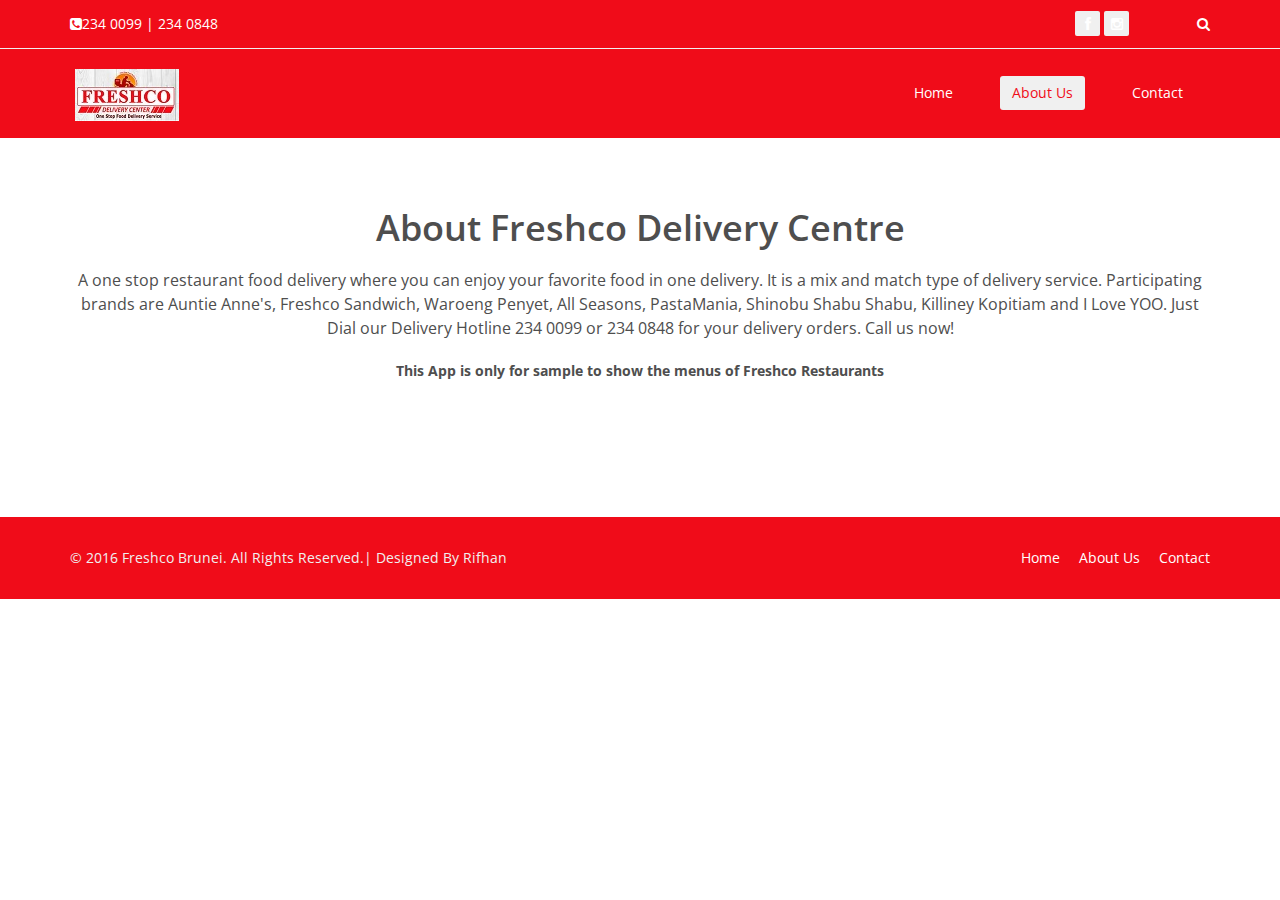
==== commit adb12038: "Update about-us.html" ====
--- a/about-us.html
+++ b/about-us.html
@@ -69,7 +69,7 @@
                             <span class="icon-bar"></span>
                             <span class="icon-bar"></span>
                         </button>
-                        <a class="navbar-brand" href="index.html"><img src="images/logo.jpg" alt="logo"></a>
+                        <a class="navbar-brand" href="index.html"><img src="images/logo.jpg" alt="logo" style="margin:5px"></a>
                     </div>
                     <div class="collapse navbar-collapse navbar-right">
                         <ul class="nav navbar-nav">
@@ -135,4 +135,4 @@
     <script src="js/main.js"></script>
     <script src="js/wow.min.js"></script>
 </body>
-</html>+</html>
